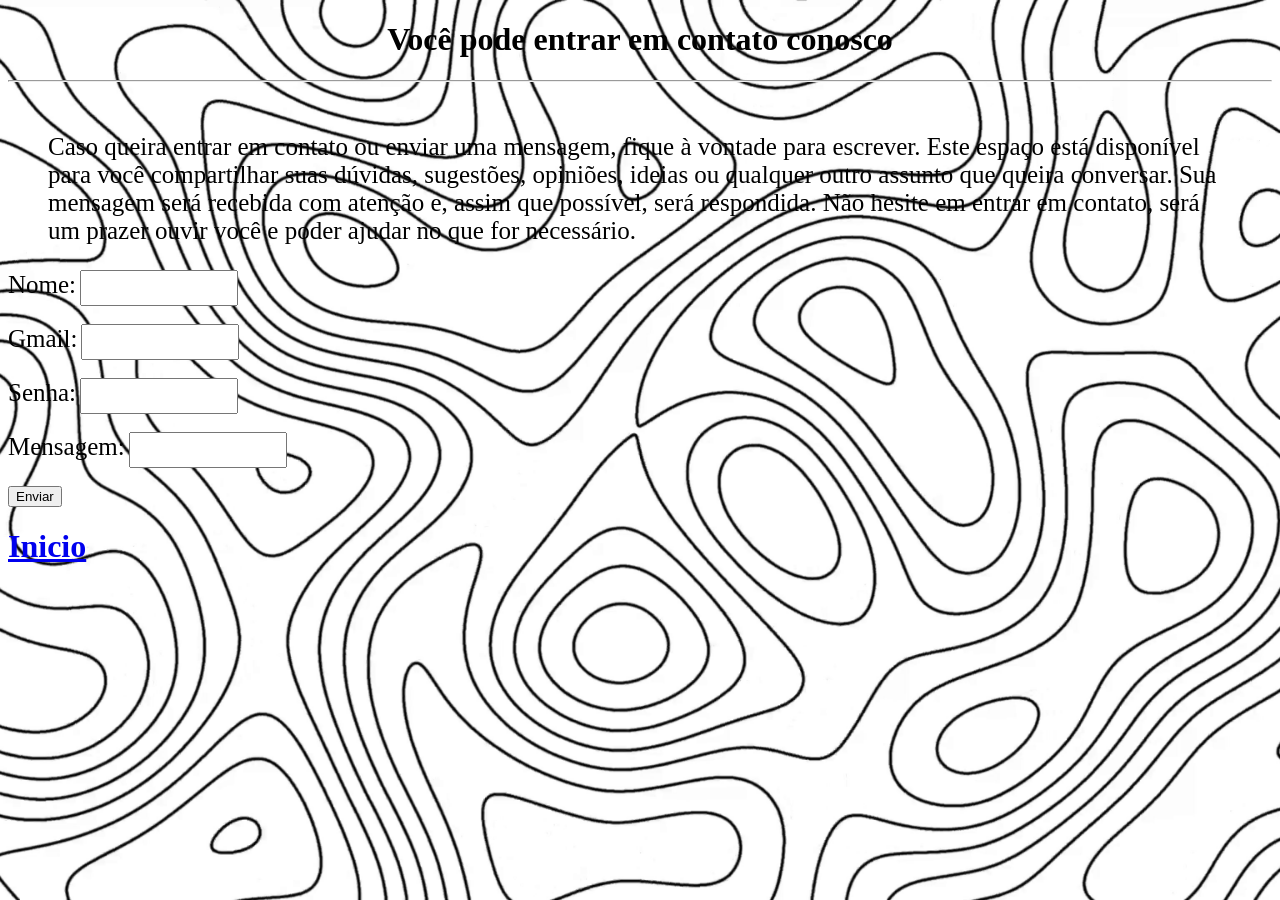
==== contate-nos.html @ 1670cde1 "continuação" ====
<!DOCTYPE html>
<html lang="en">
<head>
    <meta charset="UTF-8">
    <meta name="viewport" content="width=device-width, initial-scale=1.0">
    <title>Document</title>
    <link rel="stylesheet" href="style.css">
</head>
<body>
<center><h1>Você pode entrar em contato conosco</h1></center>
<hr>
<br>
<blockquote><p style="font-size: 25px;">Caso queira entrar em contato ou enviar uma mensagem, fique à vontade para escrever. Este espaço está disponível para você compartilhar suas dúvidas, sugestões, opiniões, ideias ou qualquer outro assunto que queira conversar. Sua mensagem será recebida com atenção e, assim que possível, será respondida. Não hesite em entrar em contato, será um prazer ouvir você e poder ajudar no que for necessário.</p></blockquote>

    <form>

        <label style="font-size: 25px;">Nome:</label>
        <input style="width: 150px; height: 30px;" type="text">

        <br><br>

        <label style="font-size: 25px;">Gmail:</label>
        <input style="width: 150px; height: 30px;" type="text">

        <br><br>

      <label style="font-size: 25px;">Senha:</label>
        <input style="width: 150px; height: 30px;" type="text">

        <br><br>
        
        <label style="font-size: 25px;">Mensagem:</label>
        <input style="width: 150px; height: 30px;" type="text">

        <br><br>

        <input type="submit" value="Enviar">
    </form>













<h1><a href="index.html">Inicio</a></h1>
</body>
</html>
---- style.css ----
body {
    background-image: url("duego.jpg");
    background-size: cover;
    background-position: center;
    background-repeat: no-repeat;
    background-attachment: fixed;
}
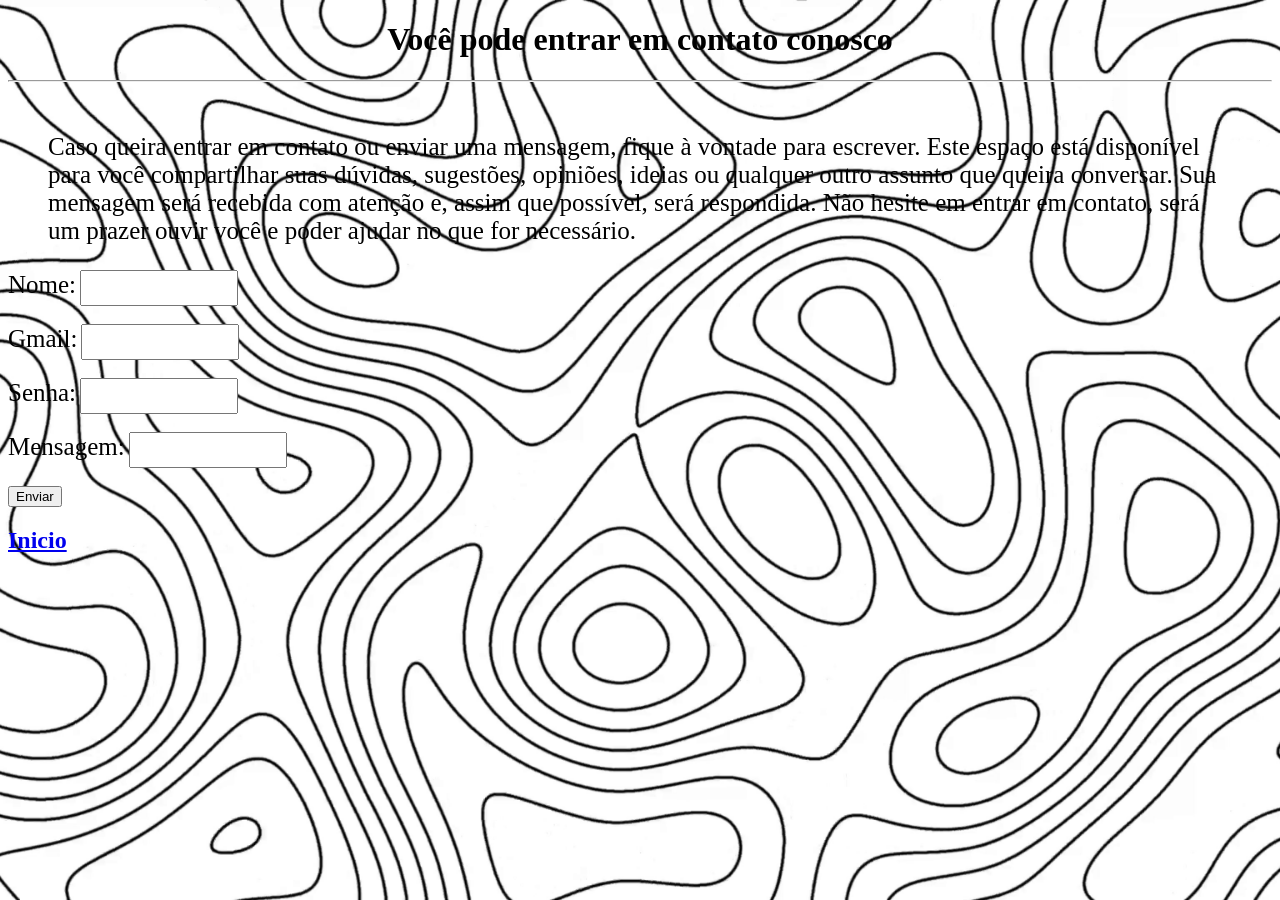
==== commit 2aab019d: "atualização" ====
--- a/contate-nos.html
+++ b/contate-nos.html
@@ -7,7 +7,9 @@
     <link rel="stylesheet" href="style.css">
 </head>
 <body>
+    <footer>
 <center><h1>Você pode entrar em contato conosco</h1></center>
+    </footer>
 <hr>
 <br>
 <blockquote><p style="font-size: 25px;">Caso queira entrar em contato ou enviar uma mensagem, fique à vontade para escrever. Este espaço está disponível para você compartilhar suas dúvidas, sugestões, opiniões, ideias ou qualquer outro assunto que queira conversar. Sua mensagem será recebida com atenção e, assim que possível, será respondida. Não hesite em entrar em contato, será um prazer ouvir você e poder ajudar no que for necessário.</p></blockquote>
@@ -48,7 +50,8 @@
 
 
 
-
+<nav>
 <h1><a href="index.html">Inicio</a></h1>
+</nav>
 </body>
 </html>
